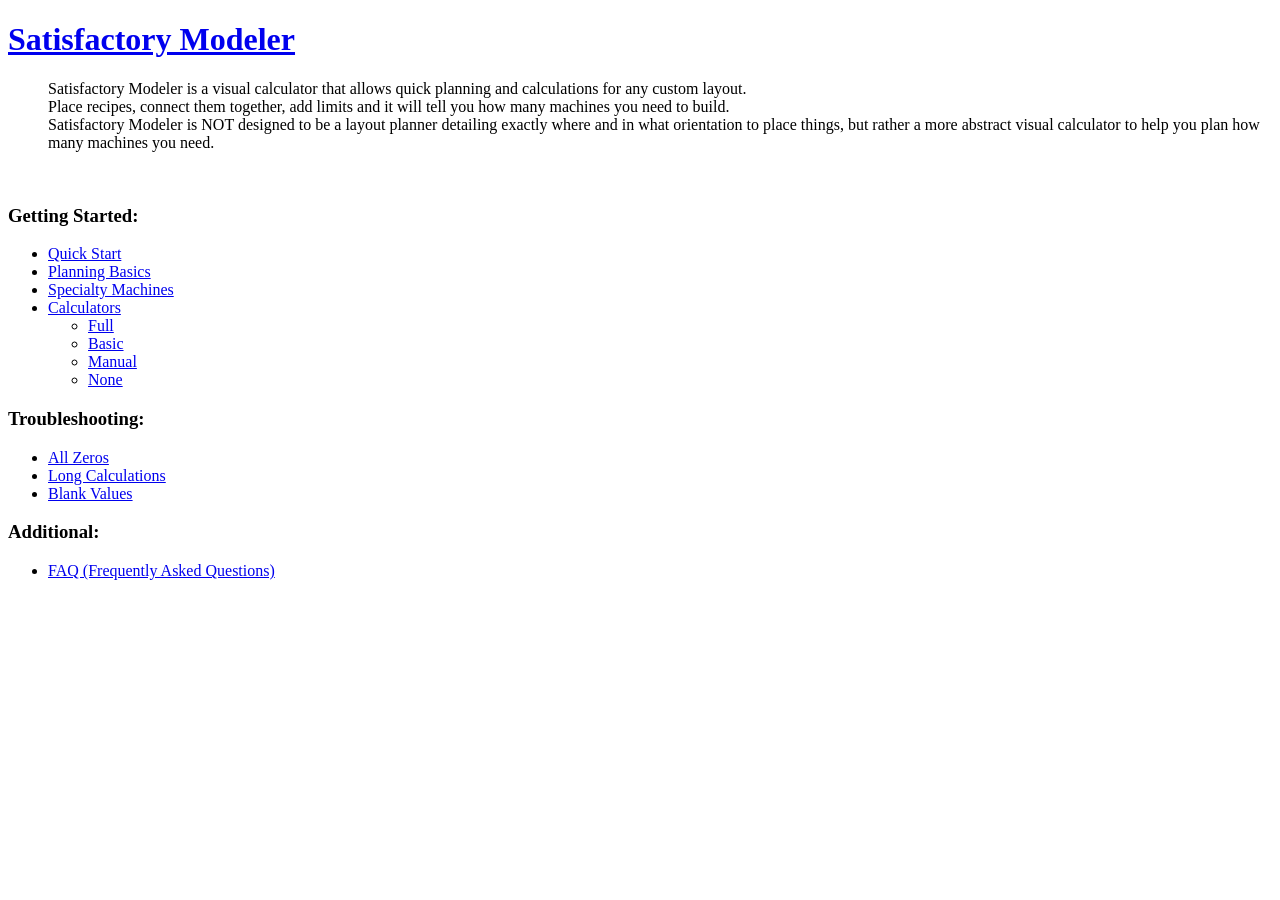
==== index.html @ a36f2ed6 "Satisfactory Modeler Docs" ====
<!DOCTYPE html>
<html lang="en">
<head>
<link rel="stylesheet" href="general.css">
<link rel="icon" type="image/x-icon" href="favicon.ico">
<style>
ul
{
    margin-left: 0px;
}
</style>
<title>Satisfactory Modeler</title>
</head>
<body>

<h1><a href="index.html">Satisfactory Modeler</a></h1>

<p>
Satisfactory Modeler is a visual calculator that allows quick planning and calculations for any custom layout.
<br/>
Place recipes, connect them together, add limits and it will tell you how many machines you need to build.
<br/>
Satisfactory Modeler is NOT designed to be a layout planner detailing exactly where and in what orientation to place things, but rather a more abstract visual calculator to help you plan how many machines you need.
</p>


<br/>
<h3>Getting Started:</h3>
<ul>
<li><a href="quick_start/quick_start.html">Quick Start</a></li>
<li><a href="planning_basics/planning_basics.html">Planning Basics</a></li>
<li><a href="specialty_machines/specialty_machines.html">Specialty Machines</a></li>
<li><a href="calculators/calculators.html">Calculators</a>
	<ul>
		<li><a href="calculators/full/full.html">Full</a></li>
		<li><a href="calculators/basic/basic.html">Basic</a></li>
		<li><a href="calculators/manual/manual.html">Manual</a></li>
		<li><a href="calculators/none/none.html">None</a></li>
	</ul>
</li>
</ul>

<h3>Troubleshooting:</h3>
<ul>
<li><a href="all_zeros/all_zeros.html">All Zeros</a></li>
<li><a href="long_calculations/long_calculations.html">Long Calculations</a></li>
<li><a href="blank_values/blank_values.html">Blank Values</a></li>
</ul>

<h3>Additional:</h3>
<ul>
<li><a href="faq/faq.html">FAQ (Frequently Asked Questions)</a></li>
</ul>

</body>
</html>
---- general.css ----
p {
    margin-left: 40px;
}
ul {
    margin-left: 20px;
}
img {
    max-width: 100%;
    max-height: 100%;
}
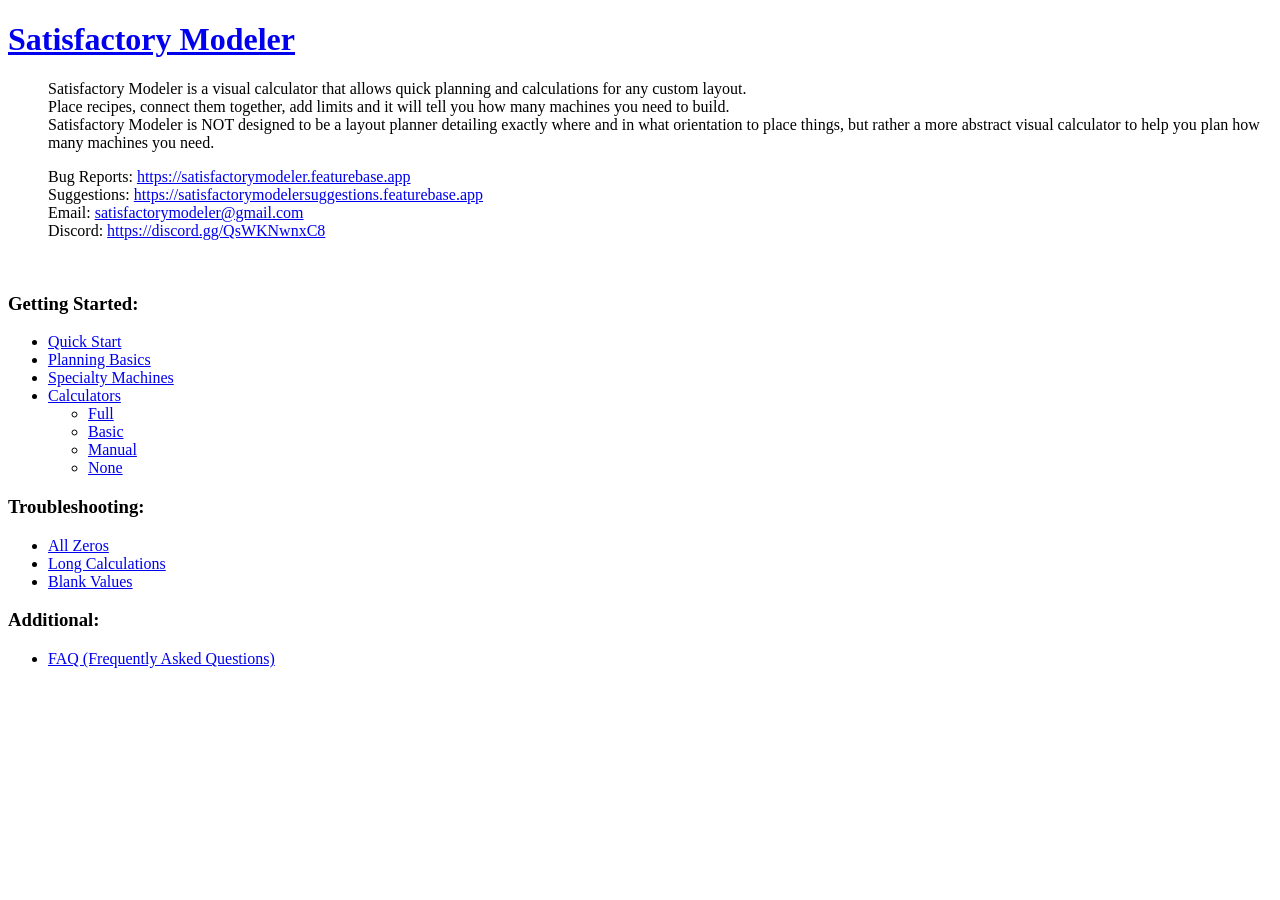
==== commit 926f51e5: "" ====
--- a/index.html
+++ b/index.html
@@ -1,6 +1,7 @@
 <!DOCTYPE html>
 <html lang="en">
 <head>
+<meta name="viewport" content="width=device-width,initial-scale=1.0">
 <link rel="stylesheet" href="general.css">
 <link rel="icon" type="image/x-icon" href="favicon.ico">
 <style>
@@ -17,14 +18,24 @@
 
 <p>
 Satisfactory Modeler is a visual calculator that allows quick planning and calculations for any custom layout.
-<br/>
+<br>
 Place recipes, connect them together, add limits and it will tell you how many machines you need to build.
-<br/>
+<br>
 Satisfactory Modeler is NOT designed to be a layout planner detailing exactly where and in what orientation to place things, but rather a more abstract visual calculator to help you plan how many machines you need.
 </p>
 
+<p>
+Bug Reports: <a href="https://satisfactorymodeler.featurebase.app">https://satisfactorymodeler.featurebase.app</a>
+<br>
+Suggestions: <a href="https://satisfactorymodelersuggestions.featurebase.app">https://satisfactorymodelersuggestions.featurebase.app</a>
+<br>
+Email: <a href="mailto:satisfactorymodeler@gmail.com">satisfactorymodeler@gmail.com</a>
+<br>
+Discord: <a href="https://discord.gg/QsWKNwnxC8">https://discord.gg/QsWKNwnxC8</a>
+</p>
 
-<br/>
+
+<br>
 <h3>Getting Started:</h3>
 <ul>
 <li><a href="quick_start/quick_start.html">Quick Start</a></li>
